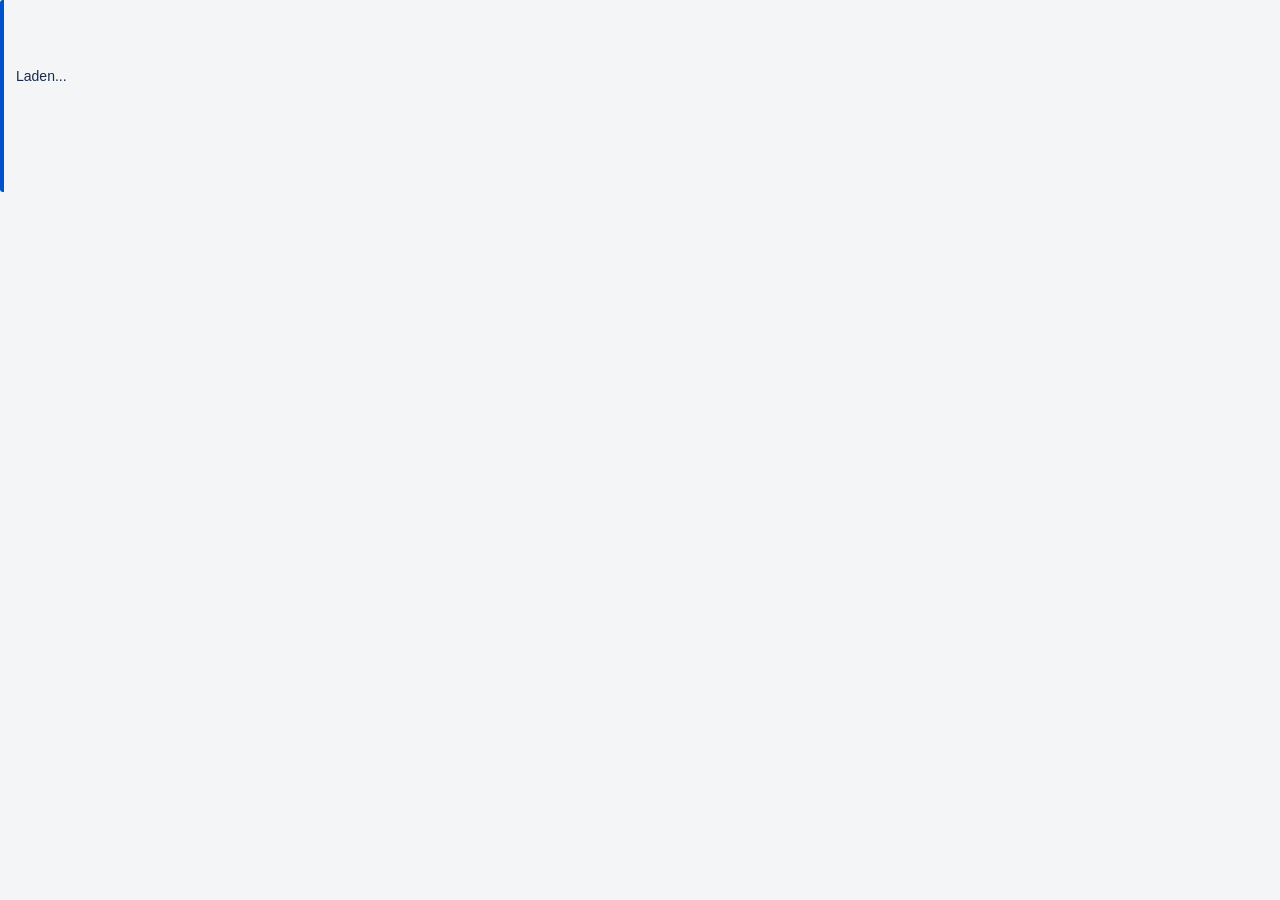
==== card-back.html @ 7d8e846d "Create card-back.html" ====
<!DOCTYPE html>
<html lang="nl">
<head>
    <meta charset="UTF-8">
    <script src="https://p.trellocdn.com/power-up.min.js"></script>
    <style>
        body {
            font-family: -apple-system, BlinkMacSystemFont, 'Segoe UI', 'Roboto', sans-serif;
            margin: 0;
            padding: 8px 12px;
            color: #172b4d;
            font-size: 14px;
            background-color: #f4f5f7;
            border-left: 4px solid #0052cc;
            border-radius: 3px;
            line-height: 1.4;
            white-space: pre-wrap; /* Zorgt dat enters/regels netjes behouden blijven */
        }
    </style>
</head>
<body>

    <div id="plaatsings-info-box">Laden...</div>

    <script>
        var t = TrelloPowerUp.iframe();

        // Dit script draait zodra Trello de achterkant van de kaart opent
        t.render(function() {
            return t.get('card', 'shared', 'infoPlaatsing', '')
            .then(function(tekst) {
                // Zet de opgeslagen tekst in ons div-je
                document.getElementById('plaatsings-info-box').innerText = tekst;
                
                // CRUCIAL: Dit vertelt Trello om het venster exact zo groot te maken als de tekst lang is
                t.sizeTo('body');
            });
        });
    </script>
</body>
</html>
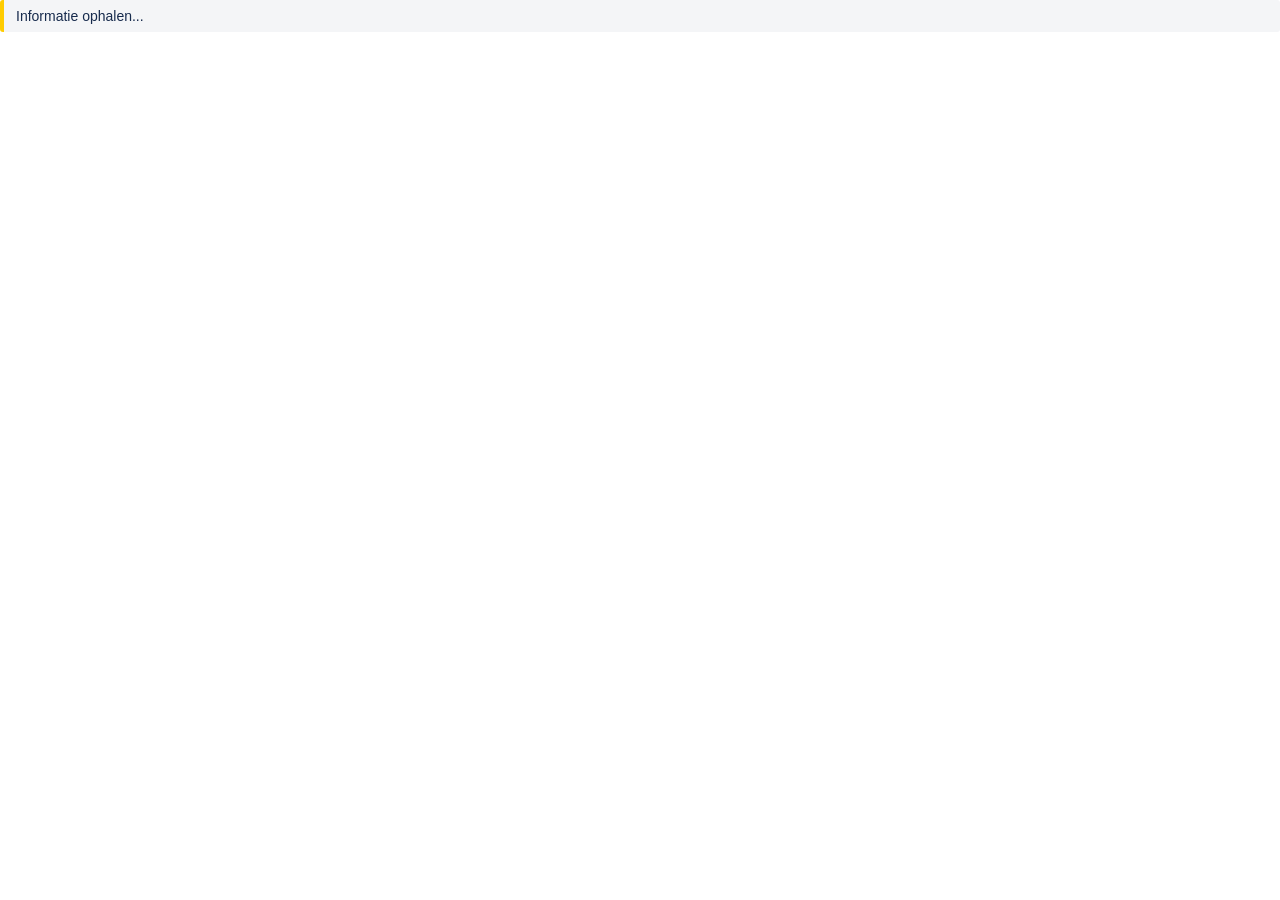
==== commit 1d9ab4dc: "Update card-back.html" ====
--- a/card-back.html
+++ b/card-back.html
@@ -2,38 +2,52 @@
 <html lang="nl">
 <head>
     <meta charset="UTF-8">
+    <!-- Laad de Trello bibliotheek in voor de achterkant -->
     <script src="https://p.trellocdn.com/power-up.min.js"></script>
     <style>
         body {
-            font-family: -apple-system, BlinkMacSystemFont, 'Segoe UI', 'Roboto', sans-serif;
+            font-family: -apple-system, BlinkMacSystemFont, "Segoe UI", Roboto, Helvetica, Arial, sans-serif;
+            font-size: 14px;
+            color: #172b4d;
             margin: 0;
+            padding: 0;
+        }
+        #info-box {
+            background-color: #f4f5f7;
+            border-left: 4px solid #ffcc00; /* Mooi geel matchend met de planning */
             padding: 8px 12px;
-            color: #172b4d;
-            font-size: 14px;
-            background-color: #f4f5f7;
-            border-left: 4px solid #0052cc;
             border-radius: 3px;
-            line-height: 1.4;
-            white-space: pre-wrap; /* Zorgt dat enters/regels netjes behouden blijven */
+            white-space: pre-wrap; /* Zorgt dat regeleinden behouden blijven */
         }
     </style>
 </head>
 <body>
 
-    <div id="plaatsings-info-box">Laden...</div>
+    <!-- Hierin komt de tekst te staan -->
+    <div id="info-box">Informatie ophalen...</div>
 
     <script>
+        // Initialiseer de Trello Power-Up client voor een iframe
         var t = TrelloPowerUp.iframe();
 
-        // Dit script draait zodra Trello de achterkant van de kaart opent
+        // t.render wordt door Trello getriggerd zodra het iframe getoond wordt
         t.render(function() {
-            return t.get('card', 'shared', 'infoPlaatsing', '')
-            .then(function(tekst) {
-                // Zet de opgeslagen tekst in ons div-je
-                document.getElementById('plaatsings-info-box').innerText = tekst;
+            return t.get('card', 'shared', 'infoPlaatsing')
+            .then(function(infoPlaatsing) {
+                var element = document.getElementById('info-box');
                 
-                // CRUCIAL: Dit vertelt Trello om het venster exact zo groot te maken als de tekst lang is
-                t.sizeTo('body');
+                if (infoPlaatsing && infoPlaatsing.trim() !== "") {
+                    element.textContent = infoPlaatsing;
+                } else {
+                    element.textContent = "Geen specifieke plaatsingsinfo ingevuld in de planning.";
+                }
+            })
+            .then(function() {
+                // HEEL BELANGRIJK: Dit vertelt Trello dat het laden klaar is en stopt de "Laden..." spinner!
+                return t.sizeTo(document.body);
+            })
+            .catch(function(err) {
+                console.error("Fout bij ophalen infoPlaatsing:", err);
             });
         });
     </script>
